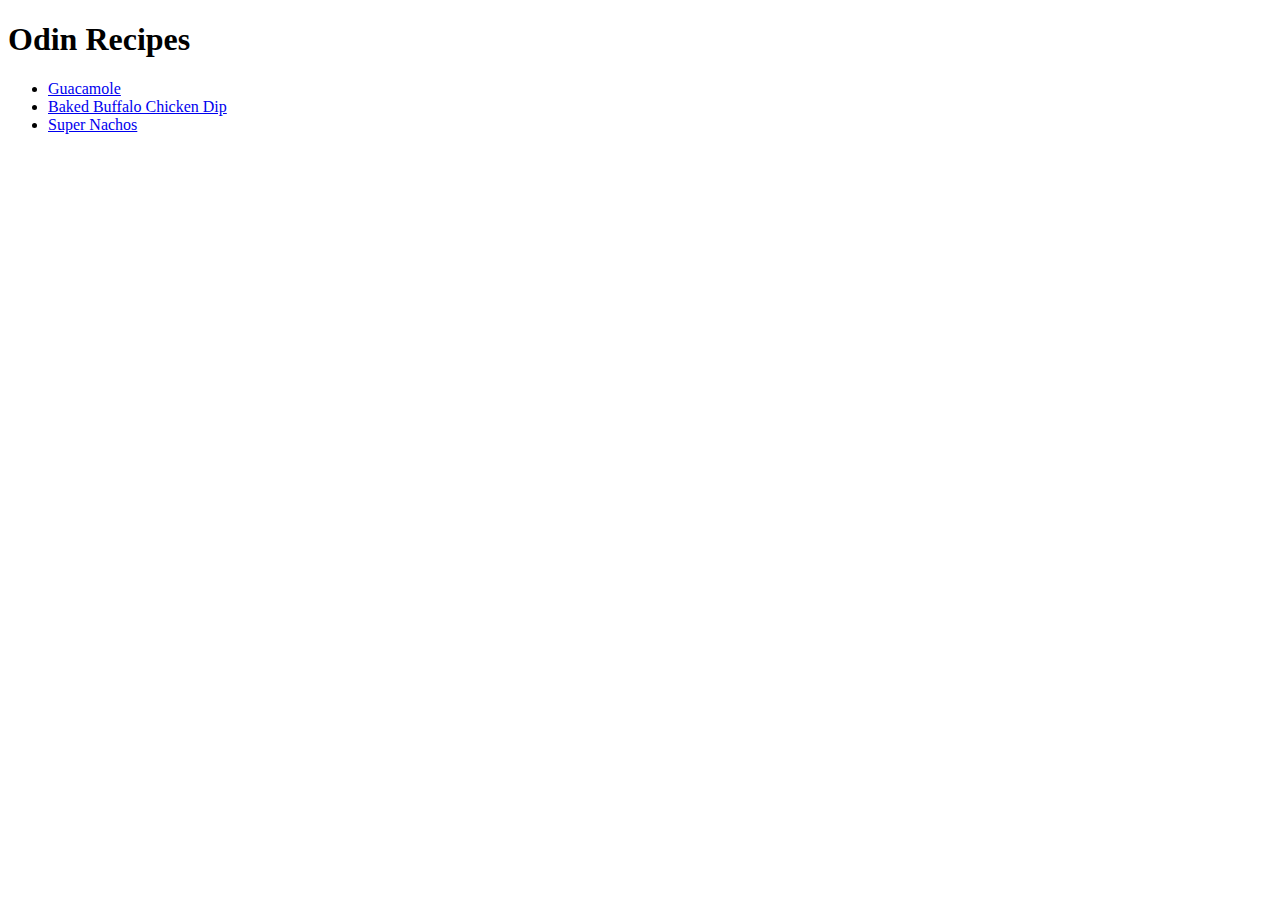
==== index.html @ 14c83968 "Create pages for 3 recipes and homepage" ====
<!DOCTYPE html>
<html lang="en">
<head>
    <title>Odin Recipes</title>
    <meta charset="utf-8"> 
</head>
<body>
    <h1>Odin Recipes</h1>
    <ul>
        <li><a href="recipes/guacamole.html">Guacamole</a></li>
        <li><a href="recipes/buffalo-chicken-dip.html">Baked Buffalo Chicken Dip</a></li>
        <li><a href="recipes/super-nachos.html">Super Nachos</a></li>
    </ul>
</body>
</html>
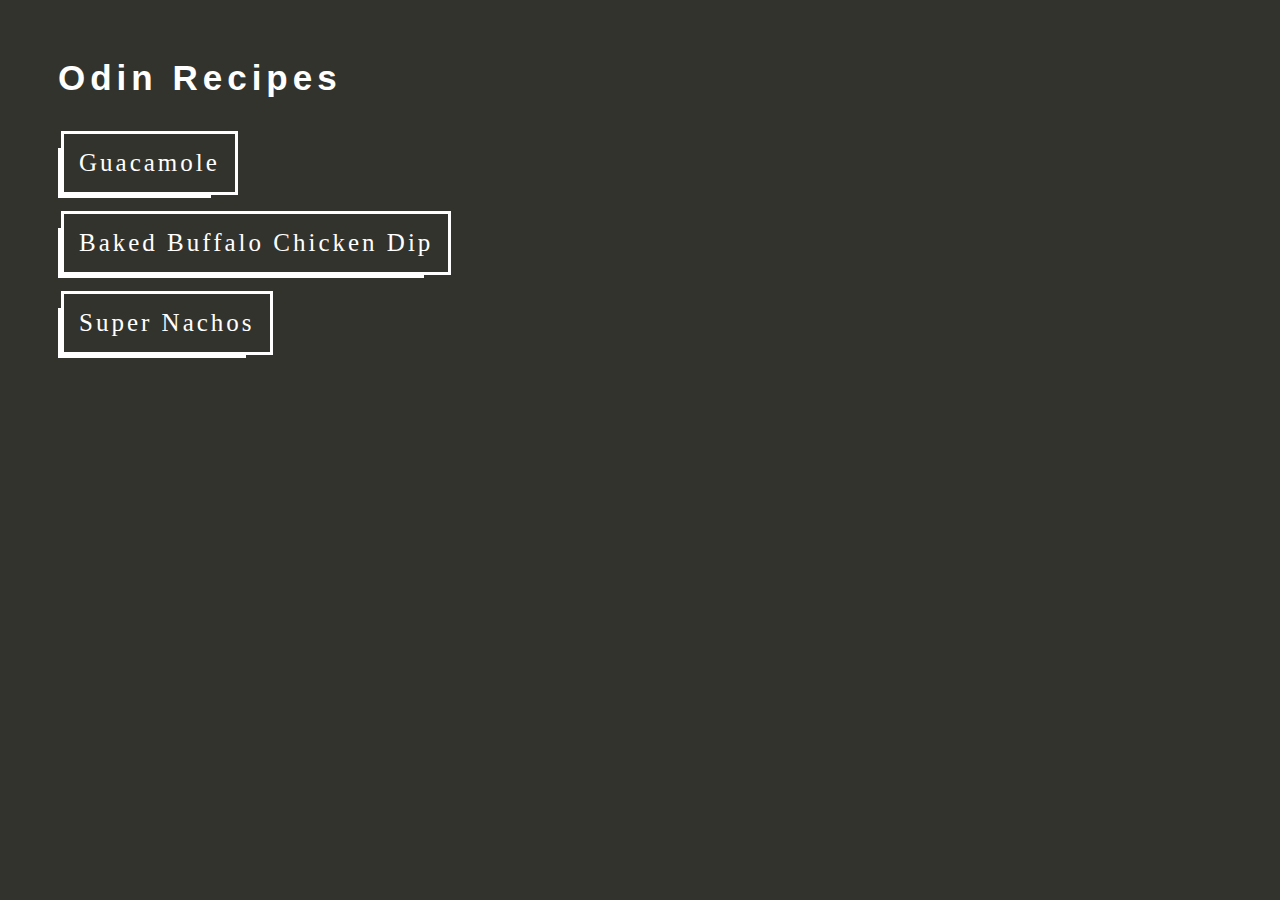
==== commit 2c41b6ac: "Add style to home/index page" ====
--- a/index.html
+++ b/index.html
@@ -3,13 +3,23 @@
 <head>
     <title>Odin Recipes</title>
     <meta charset="utf-8"> 
+    <style>
+        * {
+            background-color: #33332d;
+            color: white;
+        }
+        html {
+            padding: 50px;
+        }
+    </style>
+    <link rel="stylesheet" href="./css/home.css">
 </head>
 <body>
     <h1>Odin Recipes</h1>
     <ul>
-        <li><a href="recipes/guacamole.html">Guacamole</a></li>
-        <li><a href="recipes/buffalo-chicken-dip.html">Baked Buffalo Chicken Dip</a></li>
-        <li><a href="recipes/super-nachos.html">Super Nachos</a></li>
+        <li><a href="recipes/guacamole.html"><div class="link">Guacamole</div></a></li>
+        <li><a href="recipes/buffalo-chicken-dip.html"><div class="link">Baked Buffalo Chicken Dip</div></a></li>
+        <li><a href="recipes/super-nachos.html"><div class="link">Super Nachos</div></a></li>
     </ul>
 </body>
 </html>--- a/css/home.css
+++ b/css/home.css
@@ -0,0 +1,45 @@
+h1 {
+    font-size: 35px;
+    font-family: 'Gill Sans', 'Gill Sans MT', Calibri, 'Trebuchet MS', sans-serif;
+    letter-spacing: 5px;
+    margin-bottom: 50px;
+    margin-top: 0;
+}
+
+ul > li, .link {
+    height: fit-content;
+    display: block;
+    width: fit-content;
+    border: 3px solid white;
+}
+
+ul > li {
+    margin: 30px 0;
+}
+
+.link {
+    font-size: 25px;
+    font-weight: 300;
+    padding: 15px;
+    letter-spacing: 3px;
+    margin-top: -20px;
+    margin-right: -30px;
+}
+
+/* a {
+    background-color: inherit;
+    color: inherit;
+} */
+
+.link:hover {
+    background-color: white;
+    color: #33332d;
+}
+
+ul li a {
+    text-decoration: none;
+}
+
+ul {
+    padding-left: 0;
+}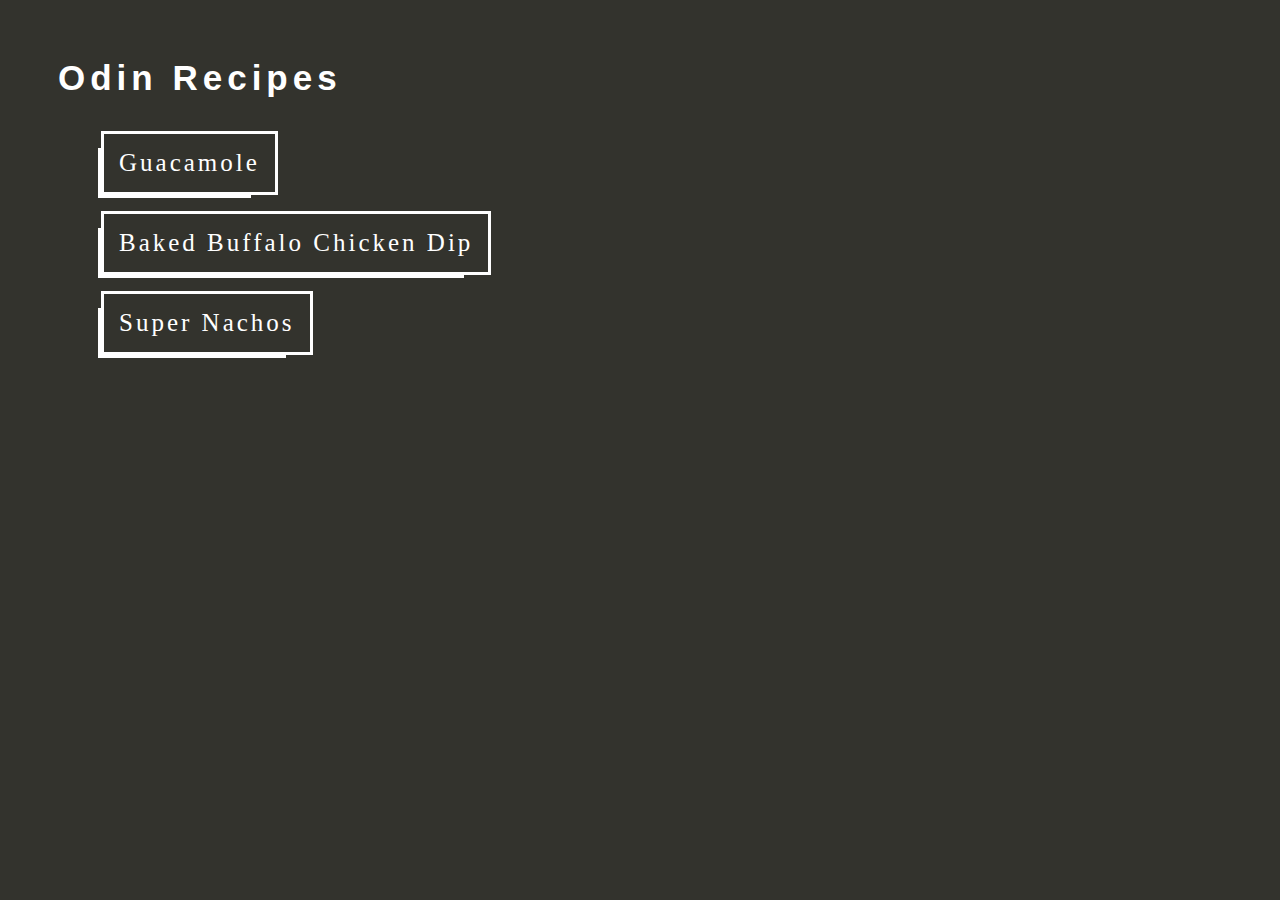
==== commit 21e7168c: "Add underlines to sub headings and spacing, fonts to lists" ====
--- a/index.html
+++ b/index.html
@@ -3,23 +3,16 @@
 <head>
     <title>Odin Recipes</title>
     <meta charset="utf-8"> 
-    <style>
-        * {
-            background-color: #33332d;
-            color: white;
-        }
-        html {
-            padding: 50px;
-        }
-    </style>
     <link rel="stylesheet" href="./css/home.css">
 </head>
 <body>
     <h1>Odin Recipes</h1>
+    <div class="homeList">
     <ul>
         <li><a href="recipes/guacamole.html"><div class="link">Guacamole</div></a></li>
         <li><a href="recipes/buffalo-chicken-dip.html"><div class="link">Baked Buffalo Chicken Dip</div></a></li>
         <li><a href="recipes/super-nachos.html"><div class="link">Super Nachos</div></a></li>
     </ul>
+    </div>
 </body>
 </html>--- a/css/home.css
+++ b/css/home.css
@@ -1,45 +1,79 @@
+* {
+    background-color: #33332d;
+    color: white;
+}
+
+html {
+    padding: 50px;
+    font-size: 20px;
+    letter-spacing: 1px;
+}
+
+h1, h2 { 
+    font-family: 'Gill Sans', 'Gill Sans MT', Calibri, 'Trebuchet MS', sans-serif;
+}
+
 h1 {
     font-size: 35px;
-    font-family: 'Gill Sans', 'Gill Sans MT', Calibri, 'Trebuchet MS', sans-serif;
-    letter-spacing: 5px;
     margin-bottom: 50px;
     margin-top: 0;
+    letter-spacing: 5px;
 }
 
-ul > li, .link {
-    height: fit-content;
-    display: block;
+h2 {
+    letter-spacing: 3px;
     width: fit-content;
-    border: 3px solid white;
+    border-bottom: 2px solid white;
+    padding-bottom: 3px;
 }
 
-ul > li {
-    margin: 30px 0;
+.image-container {
+    border: 10px solid white;
+    width: fit-content;
+    border-radius: 3px;
 }
 
-.link {
-    font-size: 25px;
-    font-weight: 300;
-    padding: 15px;
-    letter-spacing: 3px;
-    margin-top: -20px;
-    margin-right: -30px;
+img {
+    margin: -20px -20px -5px 0;
+    border-radius: inherit;
 }
 
-/* a {
-    background-color: inherit;
-    color: inherit;
-} */
-
-.link:hover {
-    background-color: white;
-    color: #33332d;
+ul, ol {
+    width: 600px;
+    margin-left: 0;
 }
 
-ul li a {
-    text-decoration: none;
+li {
+    margin: 10px 0;
 }
 
-ul {
-    padding-left: 0;
+.homeList {
+    ul > li, .link {
+        height: fit-content;
+        display: block;
+        width: fit-content;
+        border: 3px solid white;
+    }
+    
+    ul > li {
+        margin: 30px 0;
+    }
+    
+    .link {
+        font-size: 25px;
+        font-weight: 300;
+        padding: 15px;
+        letter-spacing: 3px;
+        margin-top: -20px;
+        margin-right: -30px;
+    }
+    
+    .link:hover {
+        background-color: white;
+        color: #33332d;
+    }
+    
+    ul li a {
+        text-decoration: none;
+    }
 }